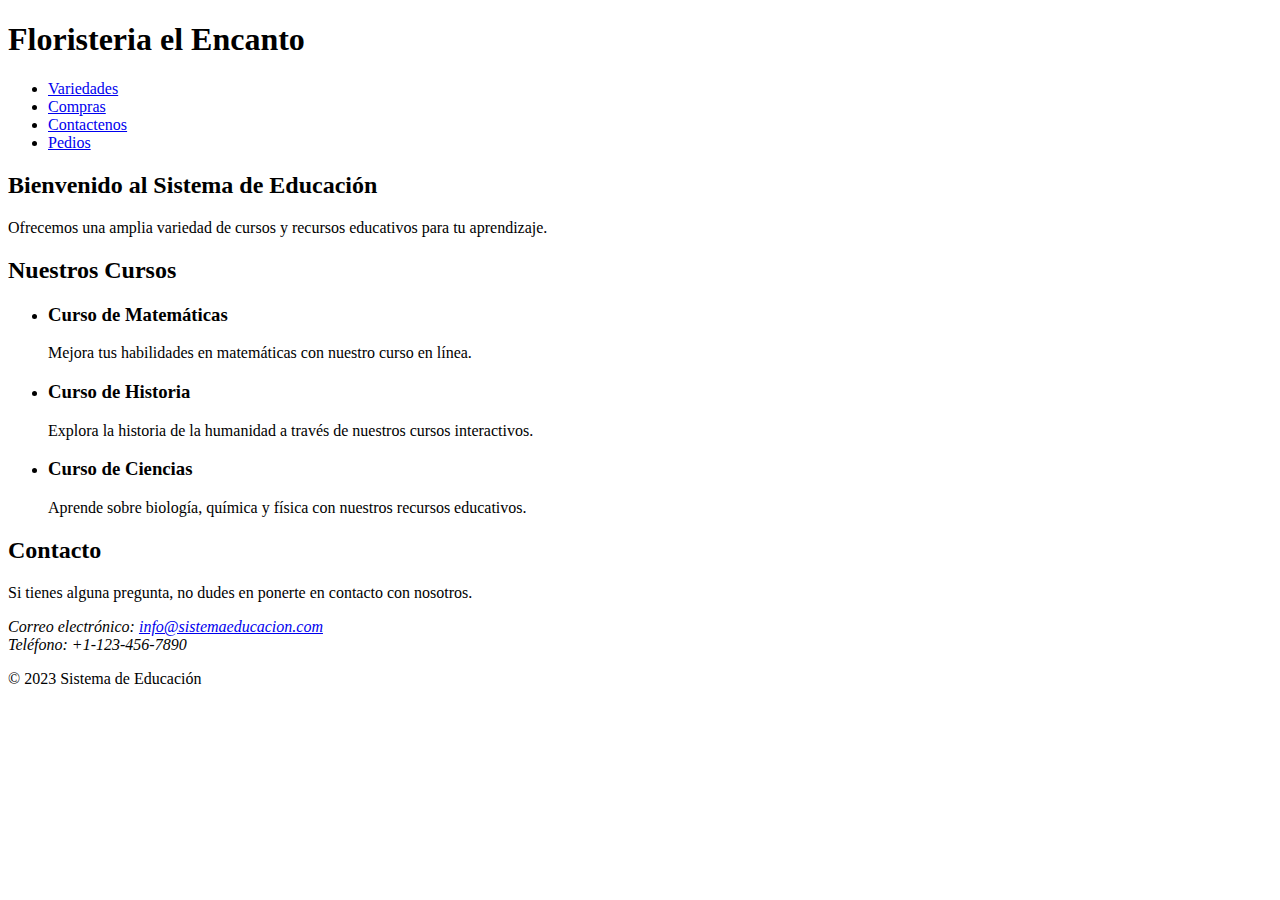
==== index2.html @ 86bf6c20 "Page" ====
<!DOCTYPE html>
<html lang="es">
<head>
    <meta charset="UTF-8">
    <meta name="viewport" content="width=device-width, initial-scale=1.0">
    <title>Sistema de Educación</title>
    <link rel="stylesheet" href="styles.css">
</head>
<body>
    <div class="container">
        <div class="container__header">
            <header>
                <div class="container-titulo__header">
                    <h1>Floristeria el Encanto</h1>
                </div>
                <nav>
                    <ul>
                        <li><a href="#Variedades">Variedades</a></li>
                        <li><a href="#Compras">Compras</a></li>
                        <li><a href="#Contactenos">Contactenos</a></li>
                        <li><a href="#Pedidos">Pedios</a></li>
                    </ul>
                </nav>
            </header>
        </div>
    </div>

    <section id="inicio">
        <h2>Bienvenido al Sistema de Educación</h2>
        <p>Ofrecemos una amplia variedad de cursos y recursos educativos para tu aprendizaje.</p>
    </section>

    <section id="cursos">
        <h2>Nuestros Cursos</h2>
        <ul>
            <li>
                <h3>Curso de Matemáticas</h3>
                <p>Mejora tus habilidades en matemáticas con nuestro curso en línea.</p>
            </li>
            <li>
                <h3>Curso de Historia</h3>
                <p>Explora la historia de la humanidad a través de nuestros cursos interactivos.</p>
            </li>
            <li>
                <h3>Curso de Ciencias</h3>
                <p>Aprende sobre biología, química y física con nuestros recursos educativos.</p>
            </li>
        </ul>
    </section>
    
    <section id="contacto">
        <h2>Contacto</h2>
        <p>Si tienes alguna pregunta, no dudes en ponerte en contacto con nosotros.</p>
        <address>
            Correo electrónico: <a href="mailto:info@sistemaeducacion.com">info@sistemaeducacion.com</a><br>
            Teléfono: +1-123-456-7890
        </address>
    </section>
    
    <footer>
        <p>&copy; 2023 Sistema de Educación</p>
    </footer>
</body>
</html>
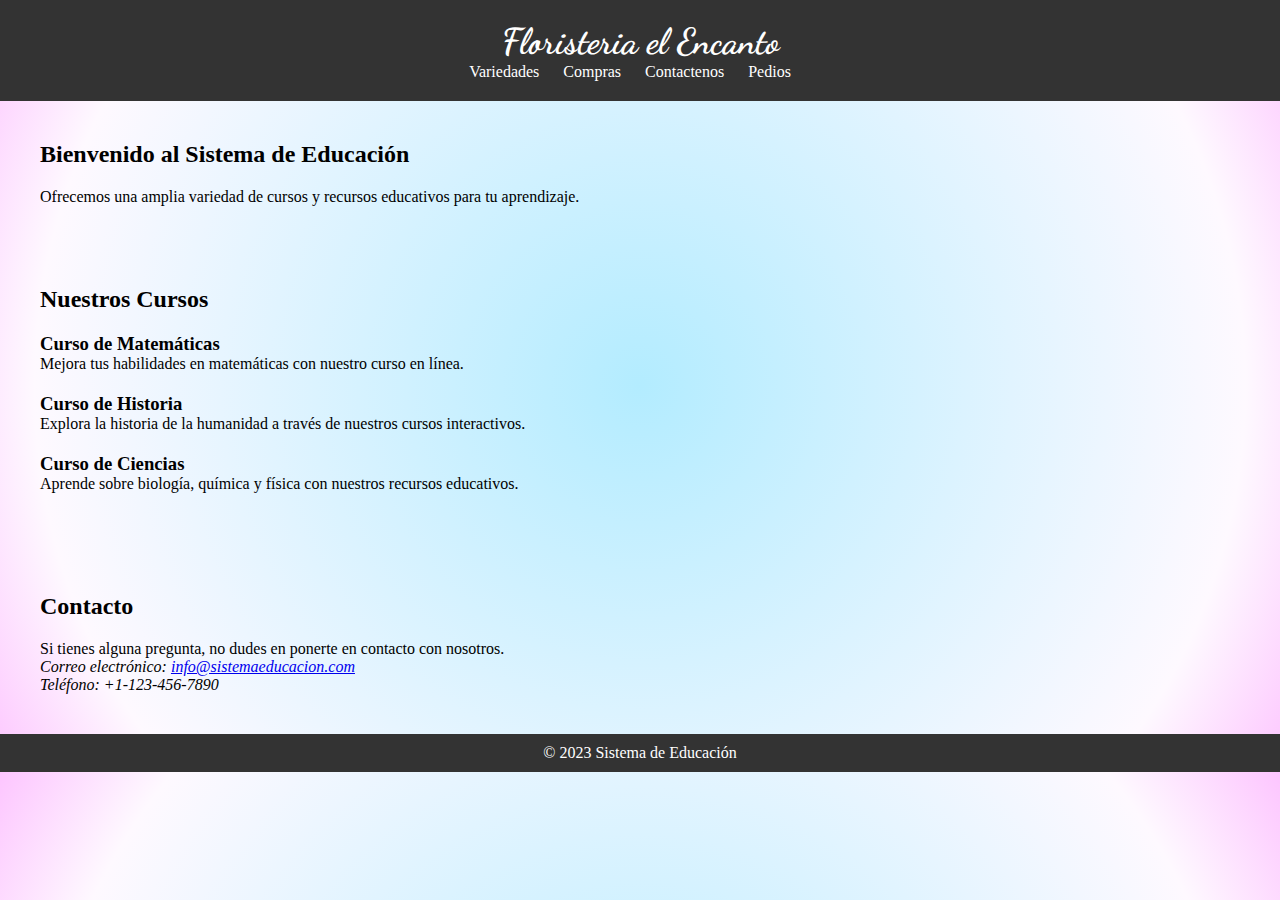
==== commit d3236da8: "Actualizando informacion" ====
--- a/index2.html
+++ b/index2.html
@@ -4,7 +4,7 @@
     <meta charset="UTF-8">
     <meta name="viewport" content="width=device-width, initial-scale=1.0">
     <title>Sistema de Educación</title>
-    <link rel="stylesheet" href="styles.css">
+    <link rel="stylesheet" href="Styles2.css">
 </head>
 <body>
     <div class="container">
--- a/Styles2.css
+++ b/Styles2.css
@@ -0,0 +1,77 @@
+@import url('https://fonts.googleapis.com/css2?family=Dancing+Script:wght@400..700&family=Playwrite+GB+S:ital,wght@0,100..400;1,100..400&display=swap');
+.dancing-script {
+    font-family: "Dancing Script", cursive;
+    font-optical-sizing: auto;
+    font-weight: weight;
+    font-style: normal;
+  }
+  
+
+.container-titulo__header{
+    font-family: "Dancing Script", cursive;
+    font-optical-sizing: auto;
+    font-weight: weight;
+    font-style: normal;
+    font-size: small;
+}
+
+
+/* Resetear algunos estilos predeterminados del navegador */
+body, h1, h2, h3, p, ul, li, a {
+    margin: 0;
+    padding: 0;
+}
+body{
+    background: radial-gradient(circle, rgba(179,236,255,1) 0%, rgba(254,249,255,1) 81%, rgba(253,197,255,1) 100%);
+}
+/* Estilos para el encabezado */
+header {
+    background-color: #333;
+    color: #fff;
+    padding: 20px;
+    text-align: center;
+}
+
+header h1 {
+    font-size: 36px;
+}
+
+nav ul {
+    list-style-type: none;
+}
+
+nav ul li {
+    display: inline;
+    margin-right: 20px;
+}
+
+nav a {
+    color: #fff;
+    text-decoration: none;
+}
+
+/* Estilos para las secciones */
+section {
+    padding: 40px;
+}
+
+section h2 {
+    font-size: 24px;
+    margin-bottom: 20px;
+}
+
+section ul {
+    list-style-type: none;
+}
+
+section ul li {
+    margin-bottom: 20px;
+}
+
+/* Estilos para el pie de página */
+footer {
+    background-color: #333;
+    color: #fff;
+    text-align: center;
+    padding: 10px;
+}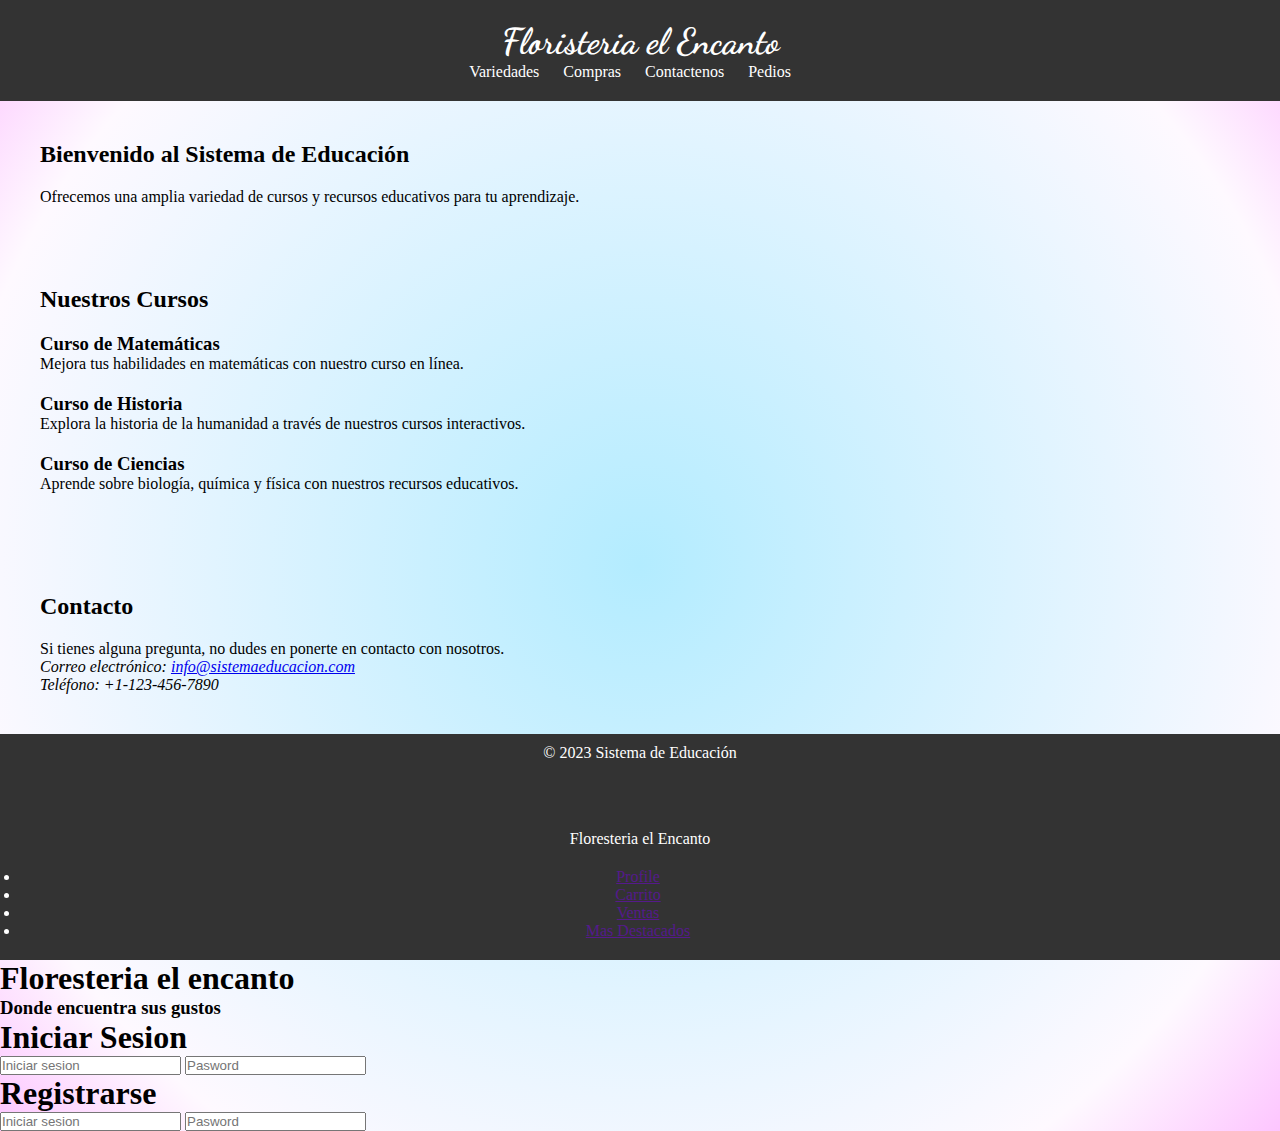
==== commit 037b1f3b: "Tengo que guiarme con BEM" ====
--- a/index2.html
+++ b/index2.html
@@ -60,5 +60,65 @@
     <footer>
         <p>&copy; 2023 Sistema de Educación</p>
     </footer>
+    <header>
+        <div class="header">
+            <div class="header__icon">
+                <div class="header__logo">
+                    <img src="" class="header__logo-img" alt="">
+                </div>
+                <header class="header__title">Floresteria el Encanto</header>
+            </div>
+            <div class="header__barraNavegacion">
+                <div class="header__barra">
+                    <li class="header__barra-Profile">
+                        <a class="barra__profile_text" href="">Profile</a>
+                        <img  class="header__profile_icon"  src="" alt="">
+                    </li>
+                    <li class="header__barra-Profile">
+                        <a class="barra__profile_text" href="">Carrito</a>
+                        <img  class="header__profile_icon"  src="" alt="">
+                    </li>
+                    <li class="header__barra-Profile">
+                        <a class="barra__profile_text" href="">Ventas</a>
+                        <img  class="header__profile_icon"  src="" alt="">
+                    </li>
+                    <li class="header__barra-Profile"> 
+                        <a class="barra__profile_text" href="">Mas Destacados</a>
+                        <img  class="header__profile_icon"  src="" alt="">
+                    </li>
+                </div>
+            </div>
+        </div>
+    </header>
+    <div class="container">
+        <div class="container__section">
+            <div class="container-titulo__section">
+                <h1>Floresteria el encanto</h1>
+                <div class="container-subtitulo__section">
+                    <h3>Donde encuentra sus gustos</h3>
+                </div>
+                <div class="container__sesion">
+                    <div class="container-box__sesion">
+                        <div class="container-box__sesion_inicio">
+                            <div class="title__sesion">
+                                <h1>Iniciar Sesion</h1>
+                            </div>
+                            <div class="content__sesion">
+                                <input type="text" placeholder="Iniciar sesion">
+                                <input type="password" placeholder="Pasword"> 
+                            </div>
+                            <div class="title__sesion">
+                                <h1>Registrarse</h1>
+                            </div>
+                            <div class="title__seesion">
+                                <input type="text" placeholder="Iniciar sesion">
+                                <input type="password" placeholder="Pasword"> 
+                            </div>
+                        </div>
+                    </div>
+                </div>
+            </div>
+        </div>
+    </div>
 </body>
 </html>--- a/Styles2.css
+++ b/Styles2.css
@@ -6,7 +6,6 @@
     font-style: normal;
   }
   
-
 .container-titulo__header{
     font-family: "Dancing Script", cursive;
     font-optical-sizing: auto;
@@ -17,12 +16,12 @@
 
 
 /* Resetear algunos estilos predeterminados del navegador */
-body, h1, h2, h3, p, ul, li, a {
-    margin: 0;
-    padding: 0;
+*{
+  margin: 0;
+  padding: 0;
 }
 body{
-    background: radial-gradient(circle, rgba(179,236,255,1) 0%, rgba(254,249,255,1) 81%, rgba(253,197,255,1) 100%);
+  background: radial-gradient(circle, rgba(179,236,255,1) 0%, rgba(254,249,255,1) 81%, rgba(253,197,255,1) 100%);
 }
 /* Estilos para el encabezado */
 header {
